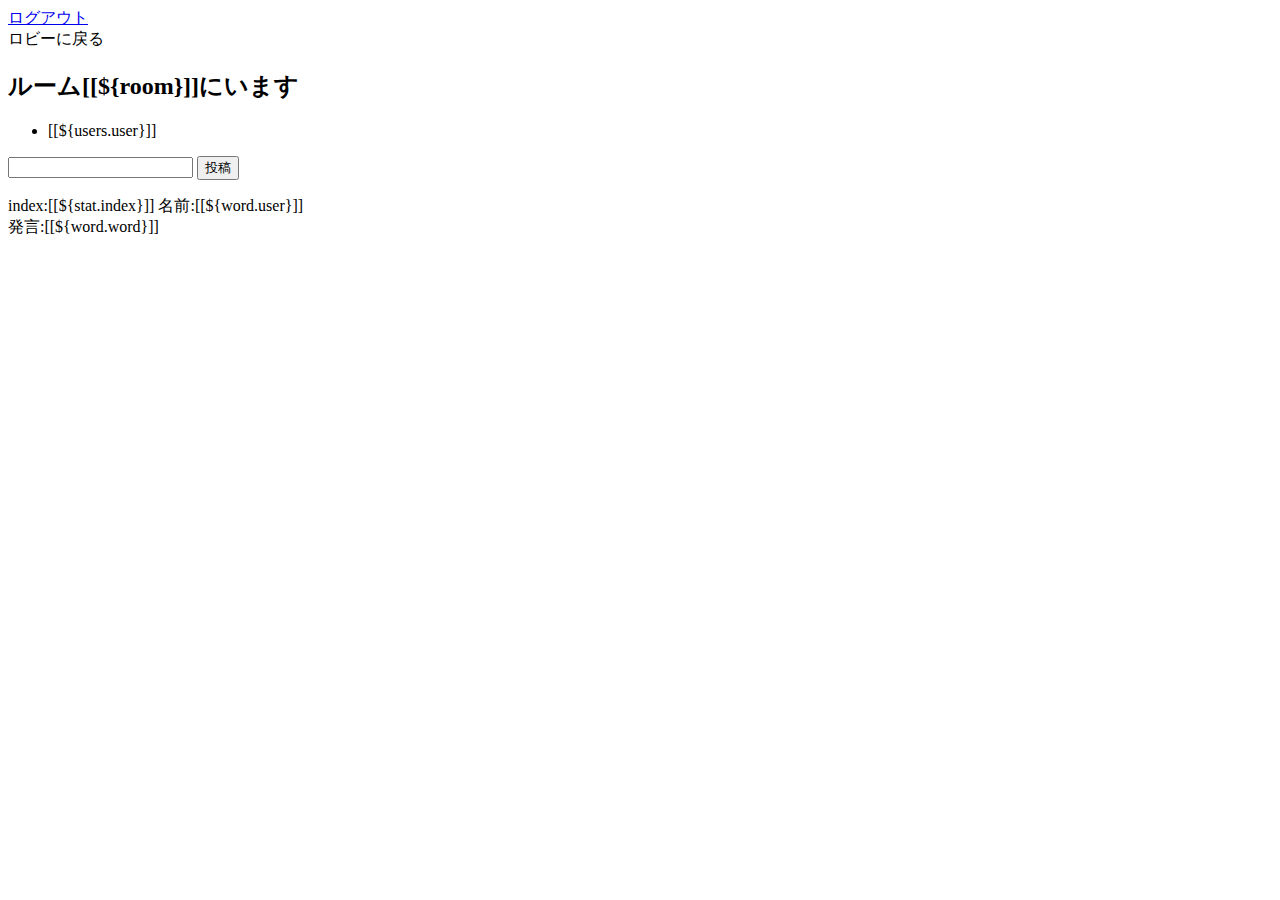
==== src/main/resources/templates/ch6.html @ 7cf22895 "チャット表示の整理" ====
<!DOCTYPE html>
<html xmlns:th="http://www.thymeleaf.org" xmlns:sec="http://www.springframework.org/schema/security">

<head>
  <meta charset="utf-8">
  <title>room6</title>
  <script>
    window.onload = function () {
      var sse = new EventSource('/ch6/chatstep');
      sse.onmessage = function (event) {
        console.log("sse.onmessage")
        console.log(event.data);
        var chat = document.getElementById("chat");
        var word_list = JSON.parse(event.data);//JSONオブジェクトとしてparse
        var word_table = "";
        // DBに残っているチャットのリストがJSONオブジェクトとして得られるので，htmlを作成し，tbodyの中身毎入れ替える
        for (var i = 0; i < word_list.length; i++) {
          var bgn_p = "<p>";
          var end_p = "</p>";
          var idx = "index:" + i;
          var w_user = "名前:" + word_list[i].user;
          var w_word = "<br/>発言:" + word_list[i].word;
          word_table = word_table + bgn_p + idx + w_user + w_word + end_p;

        }
        console.log(word_table);
        chat.innerHTML = word_table;

      }
    }
  </script>
</head>

<body>
  <a href="/logout">ログアウト</a><br />
  <a th:href="@{/ch6/backlobby}">ロビーに戻る</a>
  <h2>ルーム[[${room}]]にいます</h2>

  <ul>
    <li th:each="users:${users1}">[[${users.user}]]</li>
  </ul>

  <p>
  <form th:action="@{/ch6}" method="post">
    <input type="text" name="word" />
    <input type="submit" value="投稿">
  </form>
  </p>

  <div id="chat">
    <p th:each="word,stat:${word_list}">
      index:[[${stat.index}]]
      名前:[[${word.user}]]
      <br>発言:[[${word.word}]]
    </p>

  </div>
</body>

</html>
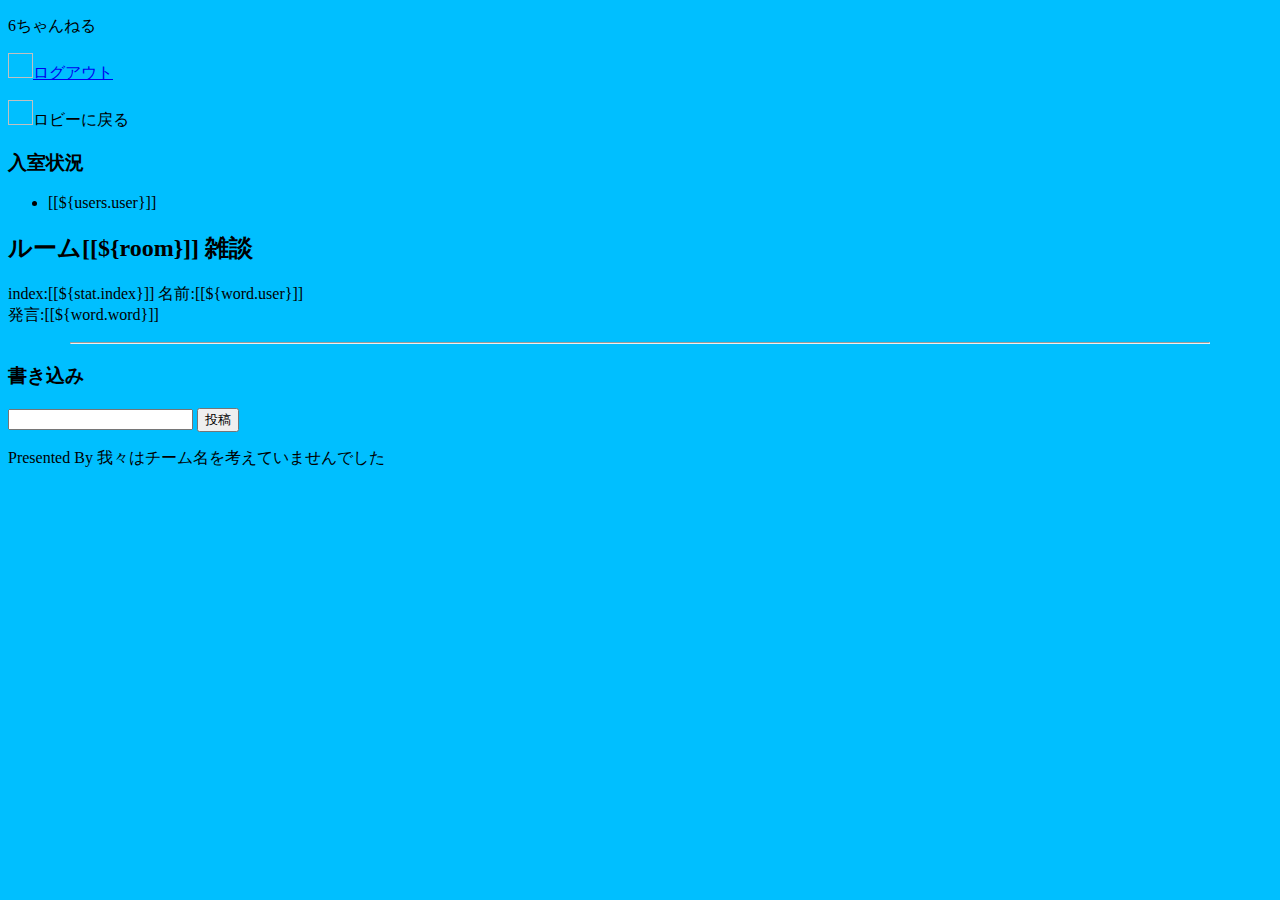
==== commit 20177437: "ウェブデザイン" ====
--- a/src/main/resources/templates/ch6.html
+++ b/src/main/resources/templates/ch6.html
@@ -4,6 +4,7 @@
 <head>
   <meta charset="utf-8">
   <title>room6</title>
+  <link href="/css/sample.css" rel="stylesheet" type="text/css">
   <script>
     window.onload = function () {
       var sse = new EventSource('/ch6/chatstep');
@@ -19,9 +20,8 @@
           var end_p = "</p>";
           var idx = "index:" + i;
           var w_user = "名前:" + word_list[i].user;
-          var w_word = "<br/>発言:" + word_list[i].word;
+          var w_word = "<br>発言:" + word_list[i].word;
           word_table = word_table + bgn_p + idx + w_user + w_word + end_p;
-
         }
         console.log(word_table);
         chat.innerHTML = word_table;
@@ -31,30 +31,42 @@
   </script>
 </head>
 
-<body>
-  <a href="/logout">ログアウト</a><br />
-  <a th:href="@{/ch6/backlobby}">ロビーに戻る</a>
-  <h2>ルーム[[${room}]]にいます</h2>
+<body bgcolor="#00bfff">
+  <header>
+    <p>6ちゃんねる</p>
+  </header>
+  <div class="wrapper">
+    <p><a href="/logout"><img th:src="@{/images/logout.png}" width="25" height="25">ログアウト</a></p>
+    <p><a th:href="@{/ch6/backlobby}"><img th:src="@{/images/turnback.png}" width="25" height="25">ロビーに戻る</a></p>
 
-  <ul>
-    <li th:each="users:${users1}">[[${users.user}]]</li>
-  </ul>
+    <div id="member">
+      <h3>入室状況</h3>
+      <ul>
+        <li th:each="users:${users1}">[[${users.user}]]</li>
+      </ul>
+    </div>
 
-  <p>
-  <form th:action="@{/ch6}" method="post">
-    <input type="text" name="word" />
-    <input type="submit" value="投稿">
-  </form>
-  </p>
+    <div id="chat">
+      <h2>ルーム[[${room}]] 雑談</h2>
+      <p th:each="word,stat:${word_list}">
+        index:[[${stat.index}]]
+        名前:[[${word.user}]]
+        <br>発言:[[${word.word}]]
+      </p>
+      <hr width="90%" align="center">
+      <h3>書き込み</h3>
+      <p>
+      <form th:action="@{/ch6}" method="post">
+        <input type="text" name="word" />
+        <input type="submit" value="投稿">
+      </form>
+      </p>
+    </div>
 
-  <div id="chat">
-    <p th:each="word,stat:${word_list}">
-      index:[[${stat.index}]]
-      名前:[[${word.user}]]
-      <br>発言:[[${word.word}]]
-    </p>
-
+    <footer>
+      <p>Presented By 我々はチーム名を考えていませんでした</p>
+    </footer>
   </div>
 </body>
 
-</html>
+</html>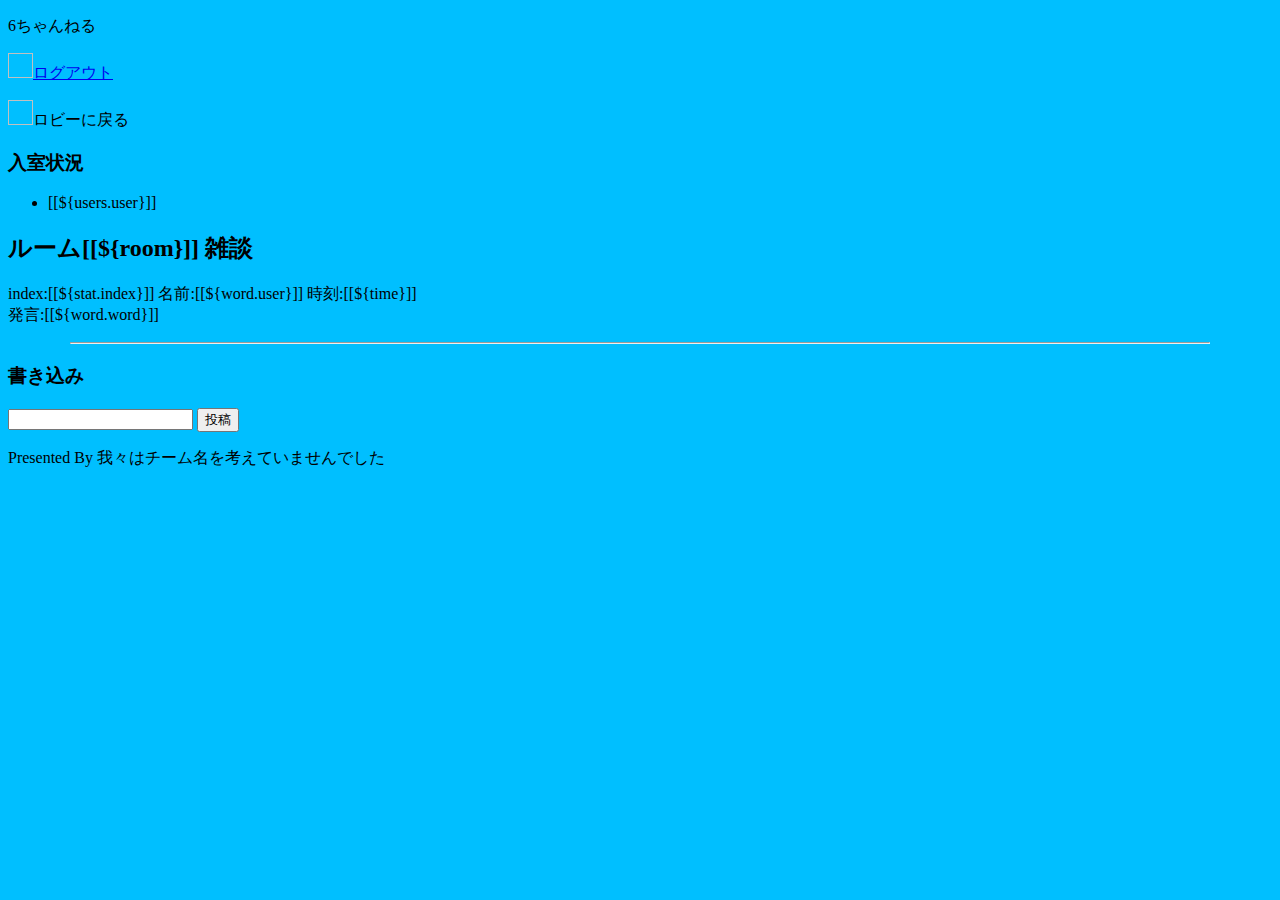
==== commit 210d20a8: "時刻が表示される" ====
--- a/src/main/resources/templates/ch6.html
+++ b/src/main/resources/templates/ch6.html
@@ -51,6 +51,7 @@
       <p th:each="word,stat:${word_list}">
         index:[[${stat.index}]]
         名前:[[${word.user}]]
+        時刻:[[${time}]]
         <br>発言:[[${word.word}]]
       </p>
       <hr width="90%" align="center">
@@ -69,4 +70,4 @@
   </div>
 </body>
 
-</html>+</html>
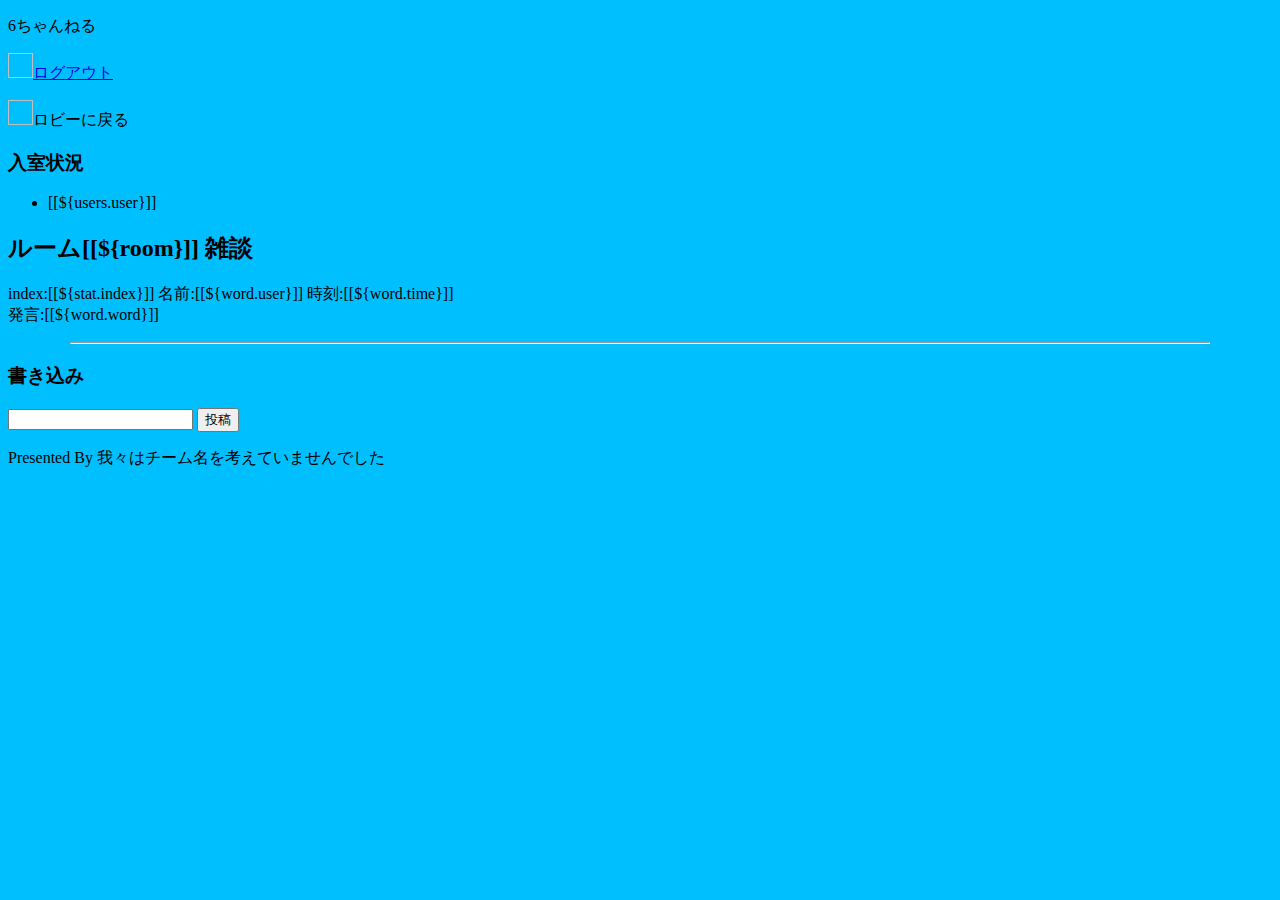
==== commit da0be6e1: "時刻がそれぞれ異なるようになった" ====
--- a/src/main/resources/templates/ch6.html
+++ b/src/main/resources/templates/ch6.html
@@ -20,8 +20,9 @@
           var end_p = "</p>";
           var idx = "index:" + i;
           var w_user = "名前:" + word_list[i].user;
+          var w_time = "時刻:" + word_list[i].time;
           var w_word = "<br>発言:" + word_list[i].word;
-          word_table = word_table + bgn_p + idx + w_user + w_word + end_p;
+          word_table = word_table + bgn_p + idx + w_user + w_time + w_word + end_p;
         }
         console.log(word_table);
         chat.innerHTML = word_table;
@@ -51,7 +52,7 @@
       <p th:each="word,stat:${word_list}">
         index:[[${stat.index}]]
         名前:[[${word.user}]]
-        時刻:[[${time}]]
+        時刻:[[${word.time}]]
         <br>発言:[[${word.word}]]
       </p>
       <hr width="90%" align="center">
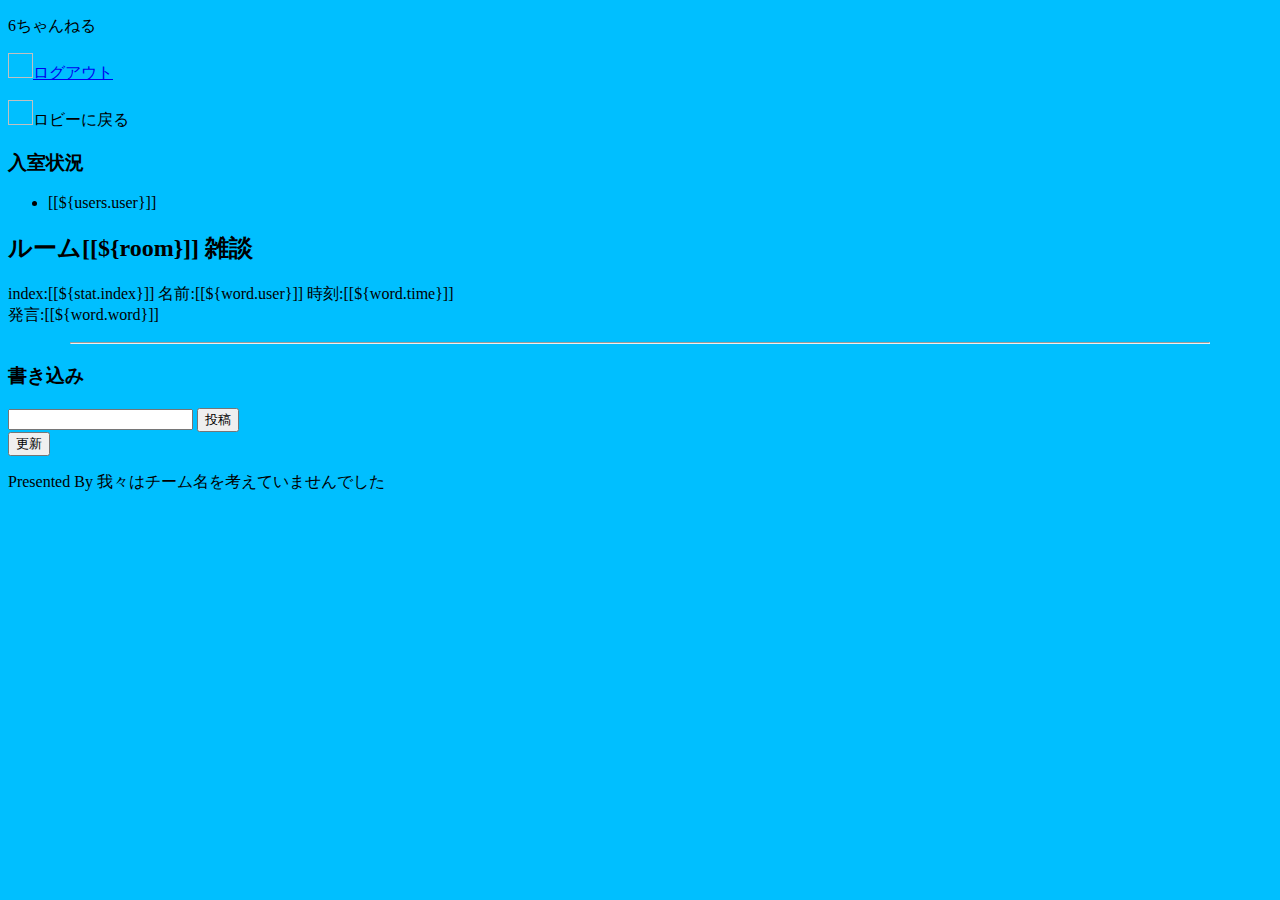
==== commit d6418df1: "チャット状況の更新ボタンの追加" ====
--- a/src/main/resources/templates/ch6.html
+++ b/src/main/resources/templates/ch6.html
@@ -62,6 +62,9 @@
         <input type="text" name="word" />
         <input type="submit" value="投稿">
       </form>
+      <form th:action="@{/ch6/reload}" method="get">
+        <input type="submit" value="更新">
+      </form>
       </p>
     </div>
 
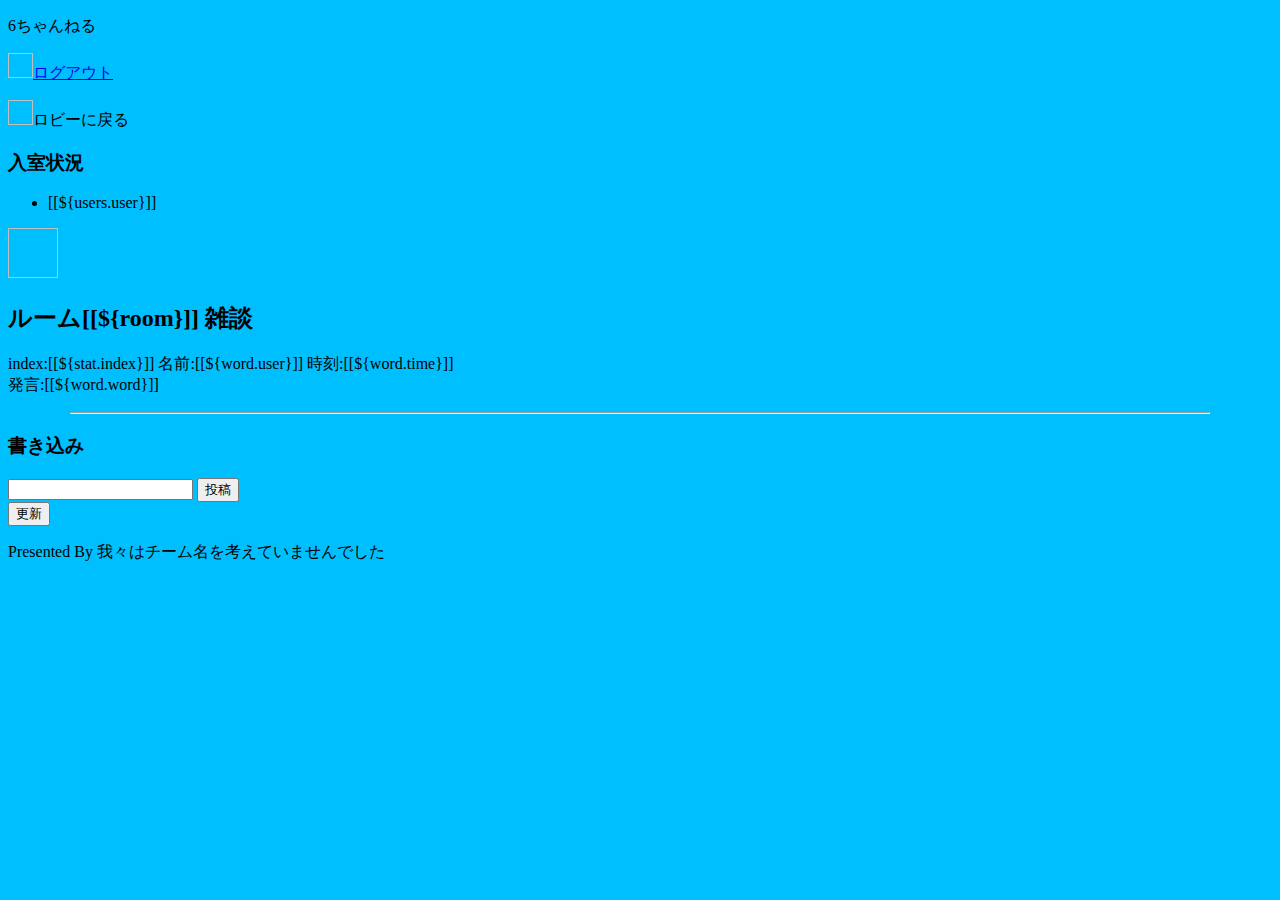
==== commit 060601bc: "TweetWebIntent追加" ====
--- a/src/main/resources/templates/ch6.html
+++ b/src/main/resources/templates/ch6.html
@@ -47,6 +47,12 @@
       </ul>
     </div>
 
+    <div>
+      <a target="_BLANK" th:href="'https://twitter.com/intent/tweet?text=%E3%83%AB%E3%83%BC%E3%83%A0'+${room}+'%20%E9%9B%91%E8%AB%87%0Ahttp%3A%2F%2F150.89.233.206%3A8080%2Fch6%2Flobbystep%3Fnumber%3D1'" style>
+        <img th:src="@{/images/twitter.png}" width="50" height="50">
+      </a>
+    </div>
+
     <div id="chat">
       <h2>ルーム[[${room}]] 雑談</h2>
       <p th:each="word,stat:${word_list}">
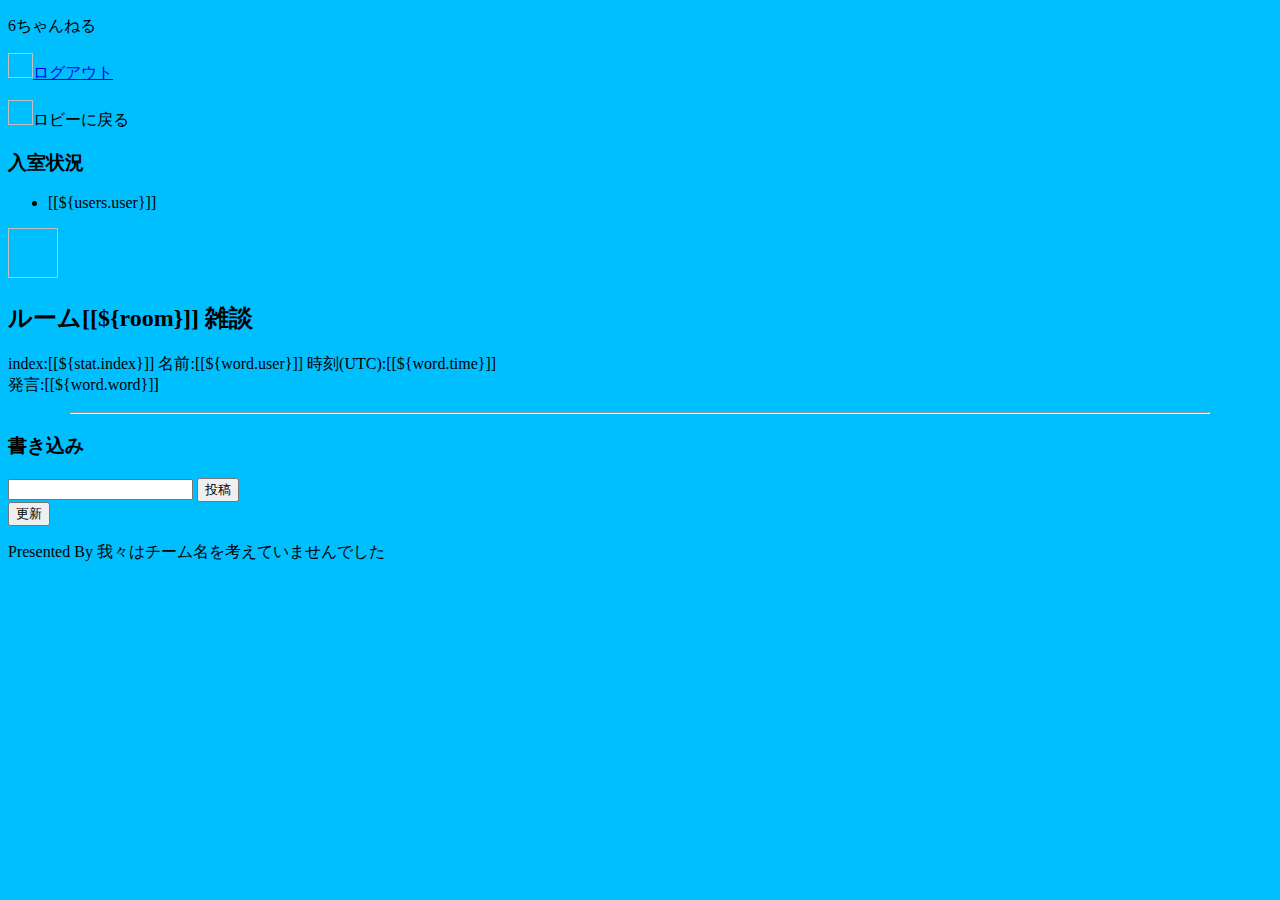
==== commit 2392713b: "TwIntentの修正" ====
--- a/src/main/resources/templates/ch6.html
+++ b/src/main/resources/templates/ch6.html
@@ -20,7 +20,7 @@
           var end_p = "</p>";
           var idx = "index:" + i;
           var w_user = "名前:" + word_list[i].user;
-          var w_time = "時刻:" + word_list[i].time;
+          var w_time = "時刻(UTC):" + word_list[i].time;
           var w_word = "<br>発言:" + word_list[i].word;
           word_table = word_table + bgn_p + idx + w_user + w_time + w_word + end_p;
         }
@@ -48,7 +48,7 @@
     </div>
 
     <div>
-      <a target="_BLANK" th:href="'https://twitter.com/intent/tweet?text=%E3%83%AB%E3%83%BC%E3%83%A0'+${room}+'%20%E9%9B%91%E8%AB%87%0Ahttp%3A%2F%2F150.89.233.206%3A8080%2Fch6%2Flobbystep%3Fnumber%3D1'" style>
+      <a target="_BLANK" th:href="'https://twitter.com/intent/tweet?text=%E3%83%AB%E3%83%BC%E3%83%A0'+${room}+'%20%E9%9B%91%E8%AB%87%0A&url=http%3A%2F%2F150.89.233.206%3A8080%2Fch6%2Flobbystep%3Fnumber%3D' + ${room}" style>
         <img th:src="@{/images/twitter.png}" width="50" height="50">
       </a>
     </div>
@@ -58,7 +58,7 @@
       <p th:each="word,stat:${word_list}">
         index:[[${stat.index}]]
         名前:[[${word.user}]]
-        時刻:[[${word.time}]]
+        時刻(UTC):[[${word.time}]]
         <br>発言:[[${word.word}]]
       </p>
       <hr width="90%" align="center">
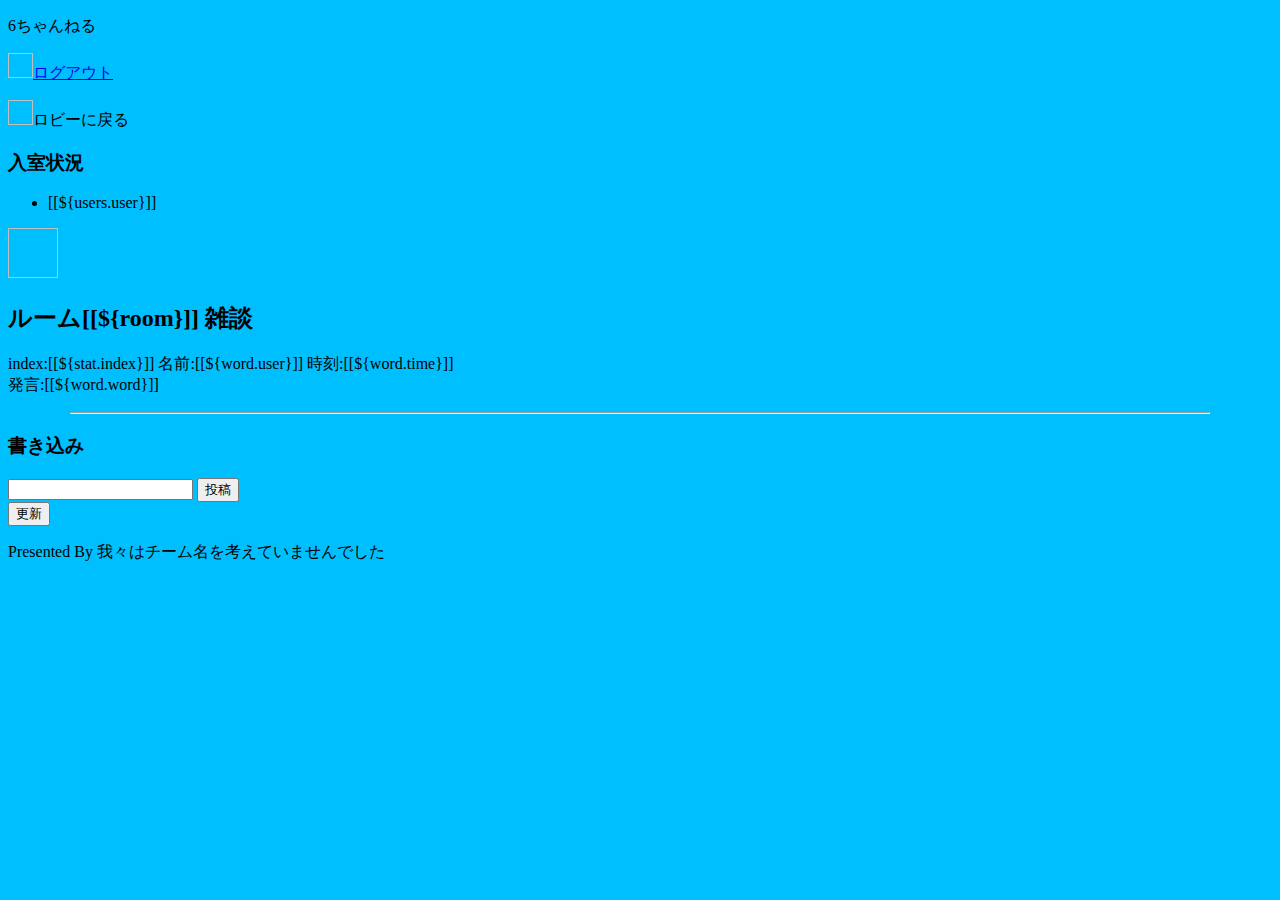
==== commit 42e72f08: "細部の修正" ====
--- a/src/main/resources/templates/ch6.html
+++ b/src/main/resources/templates/ch6.html
@@ -20,7 +20,7 @@
           var end_p = "</p>";
           var idx = "index:" + i;
           var w_user = "名前:" + word_list[i].user;
-          var w_time = "時刻(UTC):" + word_list[i].time;
+          var w_time = "時刻:" + word_list[i].time;
           var w_word = "<br>発言:" + word_list[i].word;
           word_table = word_table + bgn_p + idx + w_user + w_time + w_word + end_p;
         }
@@ -48,7 +48,9 @@
     </div>
 
     <div>
-      <a target="_BLANK" th:href="'https://twitter.com/intent/tweet?text=%E3%83%AB%E3%83%BC%E3%83%A0'+${room}+'%20%E9%9B%91%E8%AB%87%0A&url=http%3A%2F%2F150.89.233.206%3A8080%2Fch6%2Flobbystep%3Fnumber%3D' + ${room}" style>
+      <a target="_BLANK"
+        th:href="'https://twitter.com/intent/tweet?text=%E3%83%AB%E3%83%BC%E3%83%A0'+${room}+'%20%E9%9B%91%E8%AB%87%0Ahttp%3A%2F%2F150.89.233.206%3A8080%2Fch6%2Flobbystep%3Fnumber%3D'+${room}"
+        style>
         <img th:src="@{/images/twitter.png}" width="50" height="50">
       </a>
     </div>
@@ -58,7 +60,7 @@
       <p th:each="word,stat:${word_list}">
         index:[[${stat.index}]]
         名前:[[${word.user}]]
-        時刻(UTC):[[${word.time}]]
+        時刻:[[${word.time}]]
         <br>発言:[[${word.word}]]
       </p>
       <hr width="90%" align="center">
